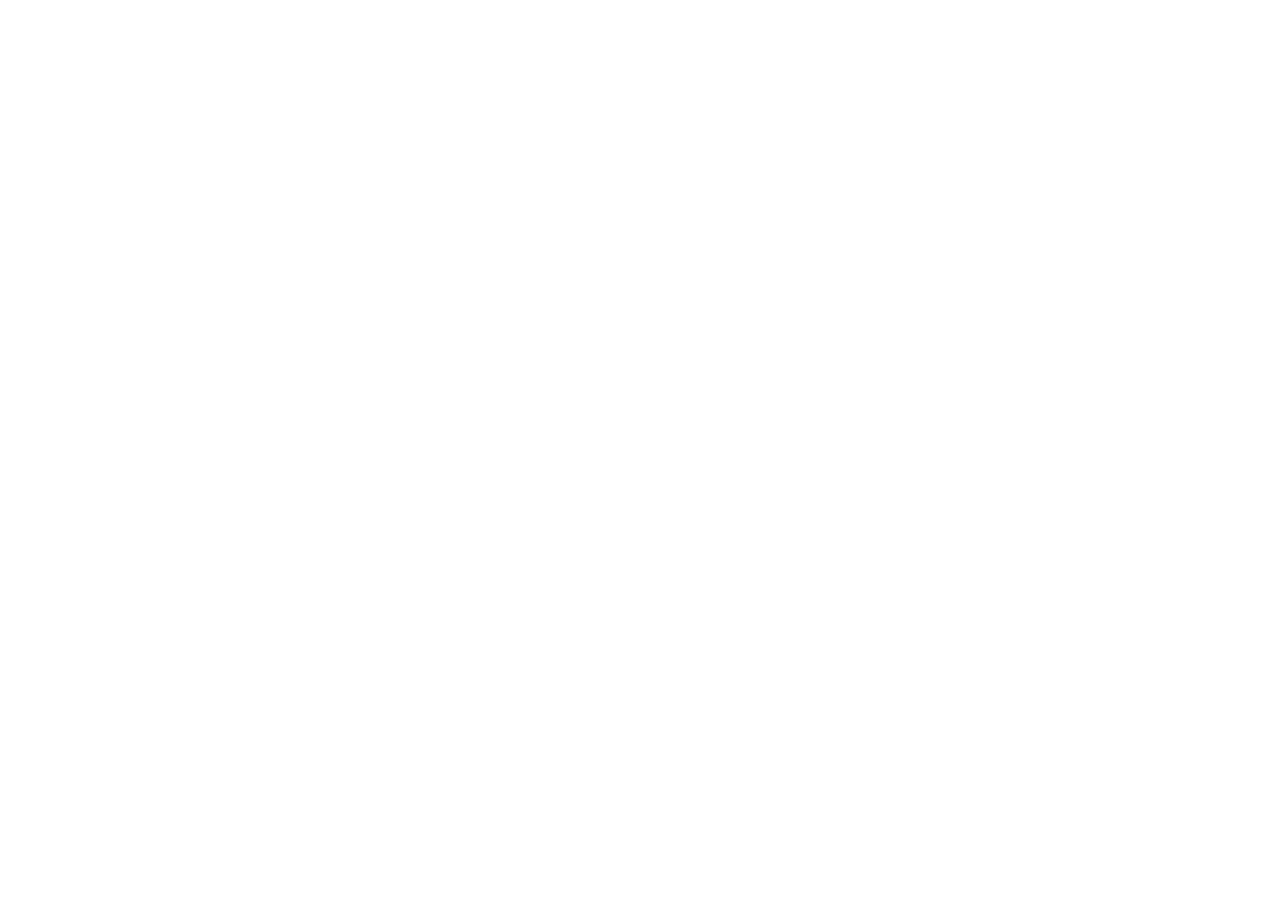
==== index.html @ 9a6d88ee "plantilla inicial" ====
<!DOCTYPE html>
<html lang="en">
<head>
    <meta charset="UTF-8">
    <meta name="viewport" content="width=device-width, initial-scale=1.0">
    <title>Practica 1 - Github </title>
</head>
<body>
    
</body>
</html>
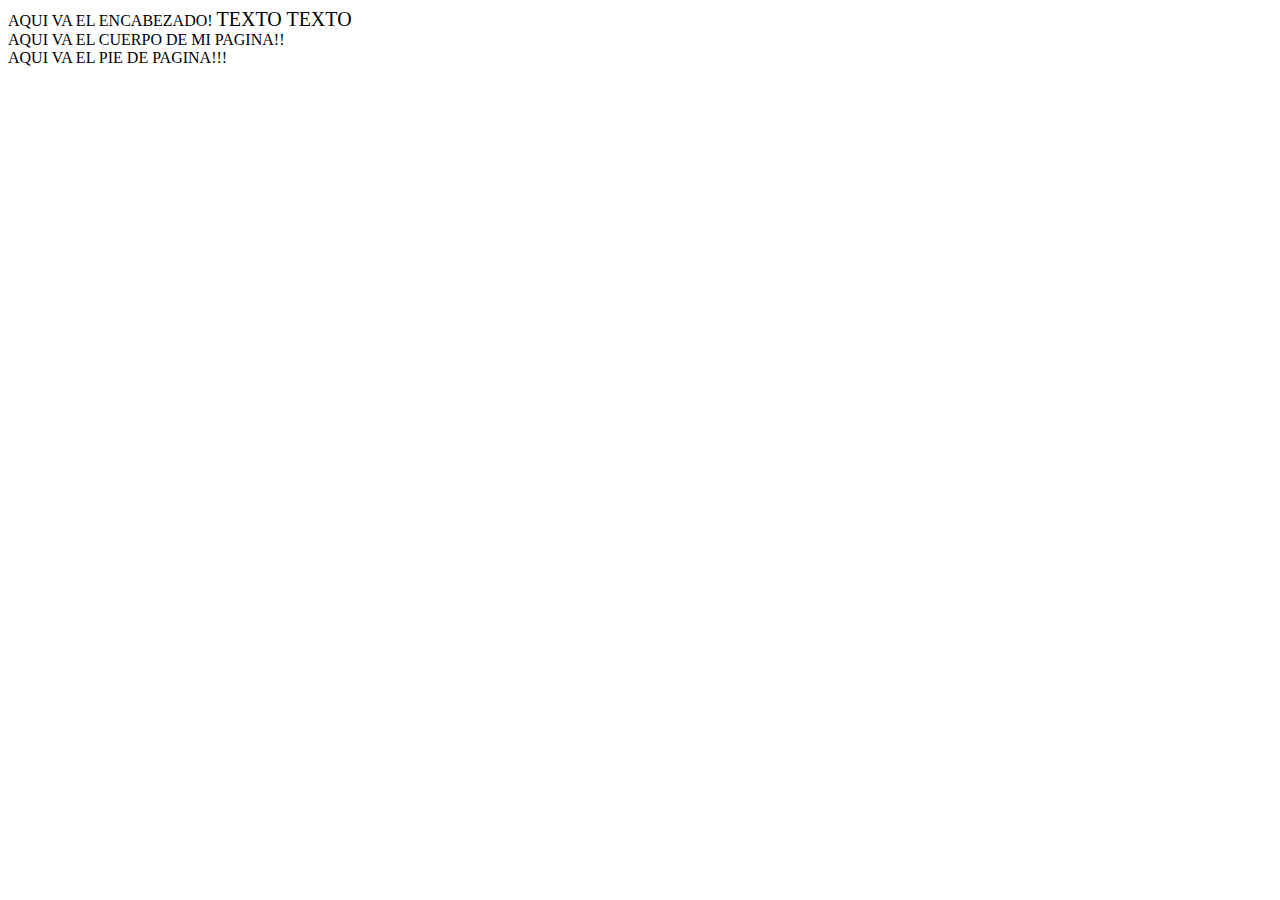
==== commit cc0fe383: "agregamos css" ====
--- a/index.html
+++ b/index.html
@@ -4,8 +4,21 @@
     <meta charset="UTF-8">
     <meta name="viewport" content="width=device-width, initial-scale=1.0">
     <title>Practica 1 - Github </title>
+    <link rel="stylesheet" href="/css/index.css">
 </head>
 <body>
-    
+    <header>
+        AQUI VA EL ENCABEZADO!
+        <span>TEXTO </span>
+        <span>TEXTO </span>
+    </header>   
+
+    <main>
+        AQUI VA EL CUERPO DE MI PAGINA!! 
+    </main>
+
+    <footer>
+        AQUI VA EL PIE DE PAGINA!!!
+    </footer>
 </body>
 </html>--- a/css/index.css
+++ b/css/index.css
@@ -0,0 +1,18 @@
+span{
+    /* Por etiqueta */
+}
+#principal{
+    /* Por identificador ID */
+}
+
+.nombreClase{
+    /* Por clase class */
+}
+
+.nombreClase, .nombreClase2{
+    /* Aplica a diferentes elementos separador por coma */
+}
+
+body > header > span{
+    font-size: 20px;
+}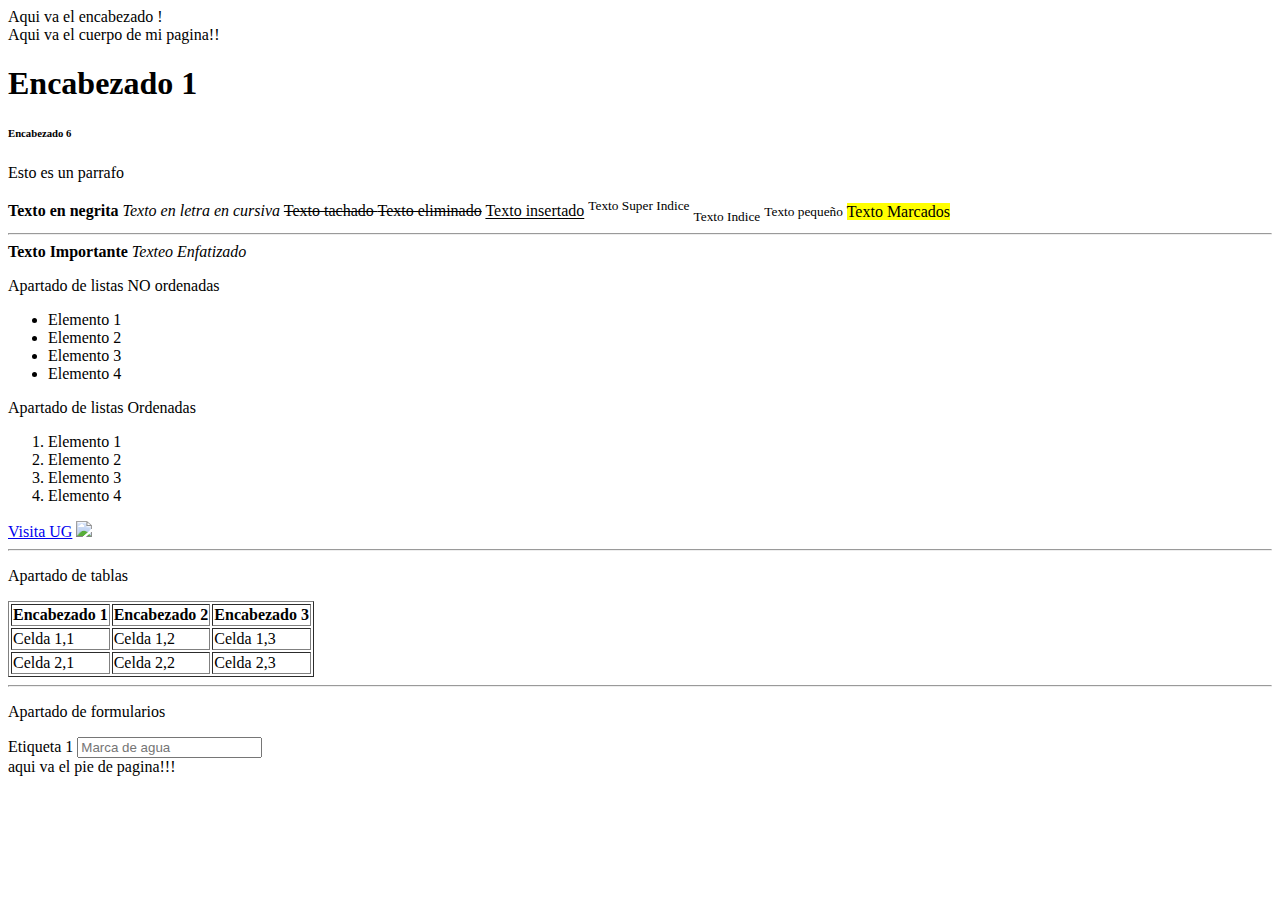
==== commit e9f99de9: "revisamos tipos de etiquetas" ====
--- a/index.html
+++ b/index.html
@@ -8,17 +8,76 @@
 </head>
 <body>
     <header>
-        AQUI VA EL ENCABEZADO!
-        <span>TEXTO </span>
-        <span>TEXTO </span>
+        Aqui va el encabezado !
     </header>   
 
     <main>
-        AQUI VA EL CUERPO DE MI PAGINA!! 
+        Aqui va el cuerpo de mi pagina!!
+        <h1>Encabezado 1</h1>
+        <h6>Encabezado 6</h6>
+        <p>Esto es un parrafo</p>
+        <b>Texto en negrita</b>
+        <i>Texto en letra en cursiva</i> 
+        <s>Texto tachado </s>
+        <del>Texto eliminado</del>
+        <ins>Texto insertado</ins>
+        <sup>Texto Super Indice</sup>
+        <sub> Texto Indice</sub>
+        <small>Texto pequeño</small>
+        <mark>Texto Marcados</mark>
+        <hr>
+        <strong>Texto Importante</strong>
+        <em>Texteo Enfatizado</em>
+
+        <p>Apartado de listas NO ordenadas</p>
+        <ul>
+            <li>Elemento 1</li>
+            <li>Elemento 2</li>
+            <li>Elemento 3</li>
+            <li>Elemento 4</li>
+        </ul>
+
+        <p>Apartado de listas Ordenadas</p>
+        <ol>
+            <li>Elemento 1</li>
+            <li>Elemento 2</li>
+            <li>Elemento 3</li>
+            <li>Elemento 4</li>
+        </ol>
+        <a href="https://ugto.mx">Visita UG</a>
+
+        <img src="https://i.kym-cdn.com/entries/icons/mobile/000/026/489/crying.jpg">
+        <hr>
+
+        <p>Apartado de tablas</p>
+        <table border="1">
+            <tr>
+                <th>Encabezado 1</th> <!-- Celda que se reconoce como encabezado-->
+                <th>Encabezado 2</th>
+                <th>Encabezado 3</th>
+            </tr>
+            <tr>
+                <td>Celda 1,1</td> <!-- Celda que reconoce como contenido o fila y columna-->
+                <td>Celda 1,2</td>
+                <td>Celda 1,3</td>
+            </tr>
+            <tr>
+                <td>Celda 2,1</td>
+                <td>Celda 2,2</td>
+                <td>Celda 2,3</td>
+            </tr>
+        </table>
+
+        <hr>
+        <p>Apartado de formularios</p>
+        <form action=""> <!-- El action es para darle que queremos que haga (gnral ruta de archivo)-->
+            <label for="">Etiqueta 1</label>
+            <input type="text" name="" id="" placeholder="Marca de agua">
+        </form>
     </main>
 
     <footer>
-        AQUI VA EL PIE DE PAGINA!!!
+        aqui va el pie de pagina!!!
     </footer>
 </body>
 </html>